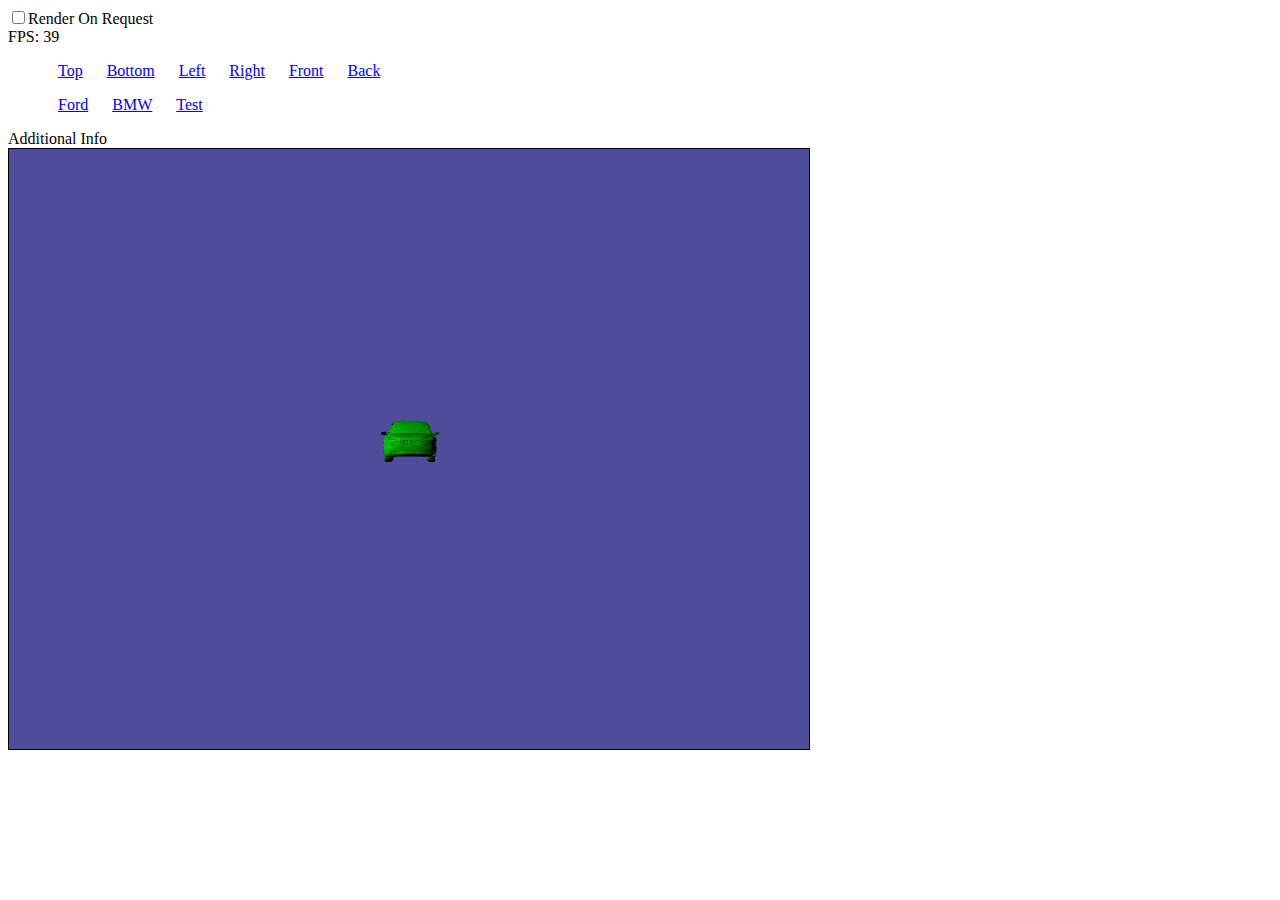
==== trunk/index.html @ 35ed14cd "added render on request" ====
﻿<html>
	<head>
		<title></title>
		<script type="text/javascript" src="loader.js"></script>
		<link rel="stylesheet" type="text/css" href="style.css"/>
		<script type="text/javascript">
			var model = "modele/bmw.js";
		</script>
	</head>
	<body>
		<input type="checkbox" onclick="OnRenderModeChange(null)">Render On Request</input>
		<br>
		<span>FPS: </span><span id="fps">?</span>
		

		<div id="view">
			<ul >
				<li><a href="#top">Top</a></li>
				<li><a href="#bottom">Bottom</a></li>
				<li><a href="#left">Left</a></li>
				<li><a href="#right">Right</a></li>
				<li><a href="#front">Front</a></li>
				<li><a href="#back">Back</a></li>
			</ul>
		</div>
		<div id="model">
			<ul >
				<li><a href="#" onclick="ChangeScene('modele/ford.js')">Ford</a></li>
				<li><a href="#" onclick="ChangeScene('modele/bmw.js')">BMW</a></li>
				<li><a href="#" onclick="ChangeScene('modele/test.js')">Test</a></li>
			</ul>
		</div>
		<div id="info">
			Additional Info
		</div>
		<canvas id="canvas" width="800" height="600" style="border: solid black 1px"></canvas>
		
		<script type="text/javascript">
			var scripts = new Array();
			scripts.push("lib/scenejs.js");
			scripts.push("lib/jquery-1.7.2.min.js");
			scripts.push("simple_viewer.js");
			scripts.push("events.js");
			scripts.push("links.js");
			scripts.push("scene.js");
					
			
			//Plik sceny
			//scripts.push("modele/ford.js");
			//scripts.push("modele/troll.js");
			scripts.push(model);
			
			LoadManyScripts(scripts);
		</script>
	</body>
</html>
---- trunk/style.css ----
ul li
{
	display: inline;
	margin: 10px;
}
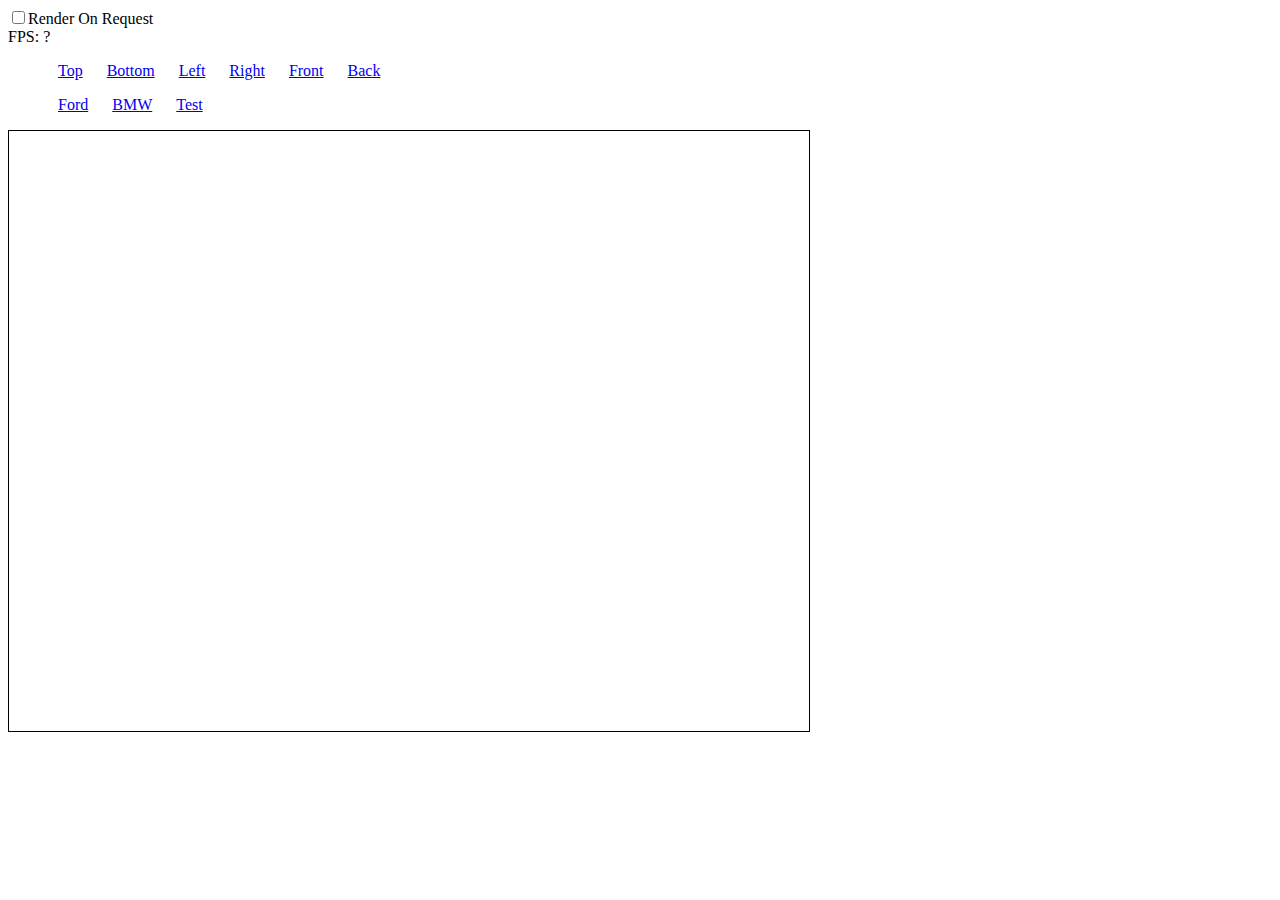
==== commit 996ef6eb: "added ray picking and label with information about object" ====
--- a/trunk/index.html
+++ b/trunk/index.html
@@ -30,7 +30,7 @@
 				<li><a href="#" onclick="ChangeScene('modele/test.js')">Test</a></li>
 			</ul>
 		</div>
-		<div id="info">
+		<div id="labelInfo">
 			Additional Info
 		</div>
 		<canvas id="canvas" width="800" height="600" style="border: solid black 1px"></canvas>
@@ -42,6 +42,7 @@
 			scripts.push("simple_viewer.js");
 			scripts.push("events.js");
 			scripts.push("links.js");
+			scripts.push("picking.js");
 			scripts.push("scene.js");
 					
 			
--- a/trunk/style.css
+++ b/trunk/style.css
@@ -2,4 +2,25 @@
 {
 	display: inline;
 	margin: 10px;
+}
+
+#labelInfo 
+{
+	position: absolute;
+	width: 200px;
+	clear: both;
+	padding: 8px;
+	overflow: hidden;
+	background: #000000;
+	color: white;
+	z-index: 2;
+	margin: 0 auto;
+	border: 1px solid;
+	text-align: left;
+	visibility: hidden;
+	opacity: .75;
+	border-bottom-left-radius: 5px 5px;
+	border-bottom-right-radius: 5px 5px;
+	border-top-left-radius: 5px 5px;
+	border-top-right-radius: 5px 5px;
 }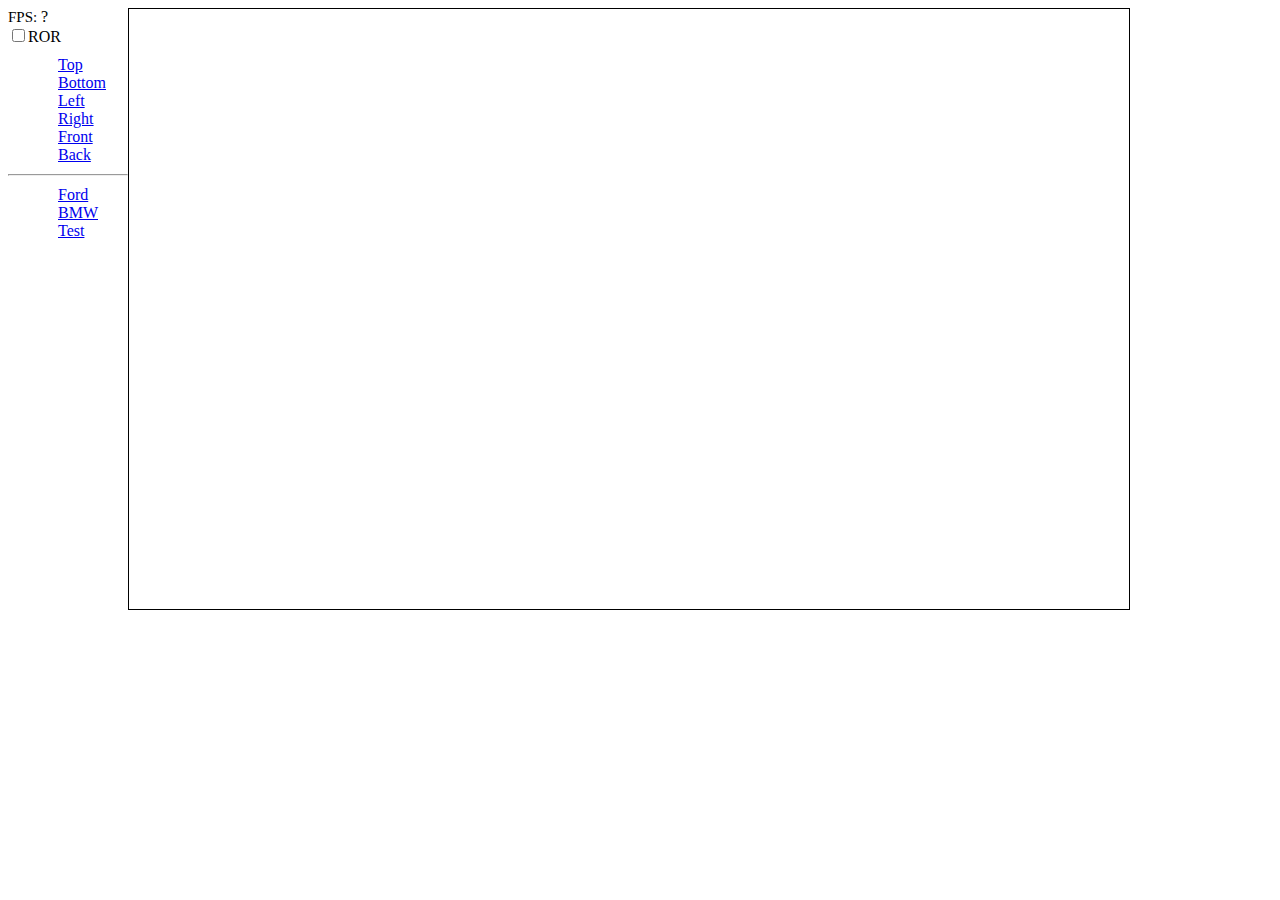
==== commit b3895f4e: "page style updated" ====
--- a/trunk/index.html
+++ b/trunk/index.html
@@ -8,32 +8,34 @@
 		</script>
 	</head>
 	<body>
-		<input type="checkbox" onclick="OnRenderModeChange(null)">Render On Request</input>
-		<br>
-		<span>FPS: </span><span id="fps">?</span>
+		<div id="leftColumn">
+			<div id="fps">?</div>
+			<input type="checkbox" onclick="OnRenderModeChange(null)">ROR</input>
+			
+			<div id="view">
+				<ul >
+					<li><a href="#top">Top</a></li>
+					<li><a href="#bottom">Bottom</a></li>
+					<li><a href="#left">Left</a></li>
+					<li><a href="#right">Right</a></li>
+					<li><a href="#front">Front</a></li>
+					<li><a href="#back">Back</a></li>
+				</ul>
+			</div>
+			<hr>
+			<div id="model">
+				<ul >
+					<li><a href="#" onclick="ChangeScene('modele/ford.js')">Ford</a></li>
+					<li><a href="#" onclick="ChangeScene('modele/bmw.js')">BMW</a></li>
+					<li><a href="#" onclick="ChangeScene('modele/test.js')">Test</a></li>
+				</ul>
+			</div>
+		</div>
 		
-
-		<div id="view">
-			<ul >
-				<li><a href="#top">Top</a></li>
-				<li><a href="#bottom">Bottom</a></li>
-				<li><a href="#left">Left</a></li>
-				<li><a href="#right">Right</a></li>
-				<li><a href="#front">Front</a></li>
-				<li><a href="#back">Back</a></li>
-			</ul>
-		</div>
-		<div id="model">
-			<ul >
-				<li><a href="#" onclick="ChangeScene('modele/ford.js')">Ford</a></li>
-				<li><a href="#" onclick="ChangeScene('modele/bmw.js')">BMW</a></li>
-				<li><a href="#" onclick="ChangeScene('modele/test.js')">Test</a></li>
-			</ul>
-		</div>
 		<div id="labelInfo">
 			Additional Info
 		</div>
-		<canvas id="canvas" width="800" height="600" style="border: solid black 1px"></canvas>
+		<canvas id="canvas" width="1000" height="600"></canvas>
 		
 		<script type="text/javascript">
 			var scripts = new Array();
--- a/trunk/style.css
+++ b/trunk/style.css
@@ -1,7 +1,39 @@
 ul li
 {
-	display: inline;
+	display: block;
+	
+}
+
+ul
+{
 	margin: 10px;
+}
+
+#leftColumn
+{
+	width: 120px;
+	float: left;
+}
+
+#fps:before
+{
+	content: "FPS: ";
+	font-size: 15px;
+}
+
+#view
+{
+
+}
+
+#model
+{
+
+}
+
+#canvas
+{
+	border: solid black 1px;
 }
 
 #labelInfo 
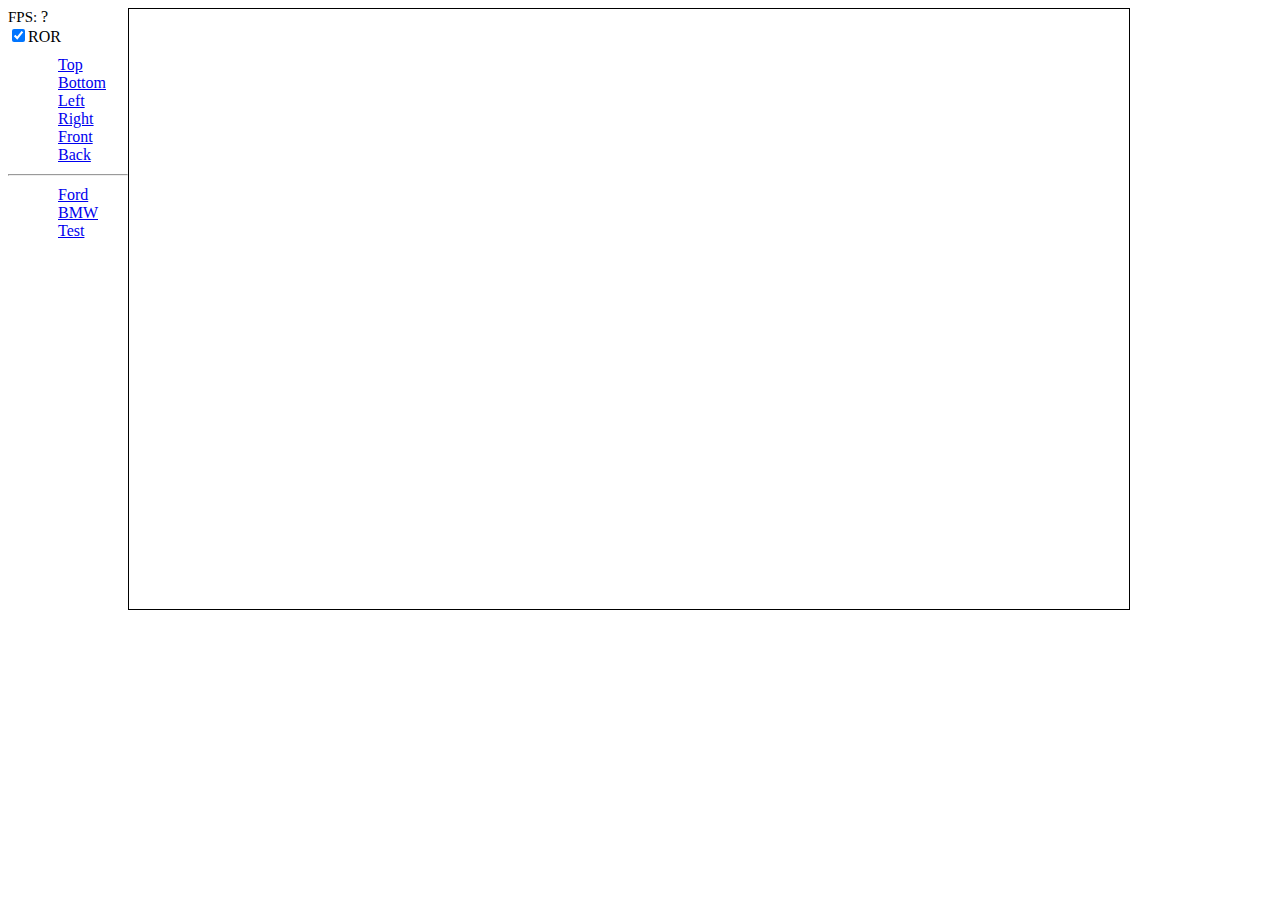
==== commit 6e979671: "changing address on mouseWheel modified layout" ====
--- a/trunk/index.html
+++ b/trunk/index.html
@@ -10,7 +10,7 @@
 	<body>
 		<div id="leftColumn">
 			<div id="fps">?</div>
-			<input type="checkbox" onclick="OnRenderModeChange(null)">ROR</input>
+			<input type="checkbox" onclick="OnRenderModeChange(null)" checked="true">ROR</input>
 			
 			<div id="view">
 				<ul >
@@ -36,7 +36,7 @@
 			Additional Info
 		</div>
 		<canvas id="canvas" width="1000" height="600"></canvas>
-		
+		<div id="testConsole" style="float: right"></div>
 		<script type="text/javascript">
 			var scripts = new Array();
 			scripts.push("lib/scenejs.js");
@@ -46,11 +46,7 @@
 			scripts.push("links.js");
 			scripts.push("picking.js");
 			scripts.push("scene.js");
-					
-			
-			//Plik sceny
-			//scripts.push("modele/ford.js");
-			//scripts.push("modele/troll.js");
+
 			scripts.push(model);
 			
 			LoadManyScripts(scripts);
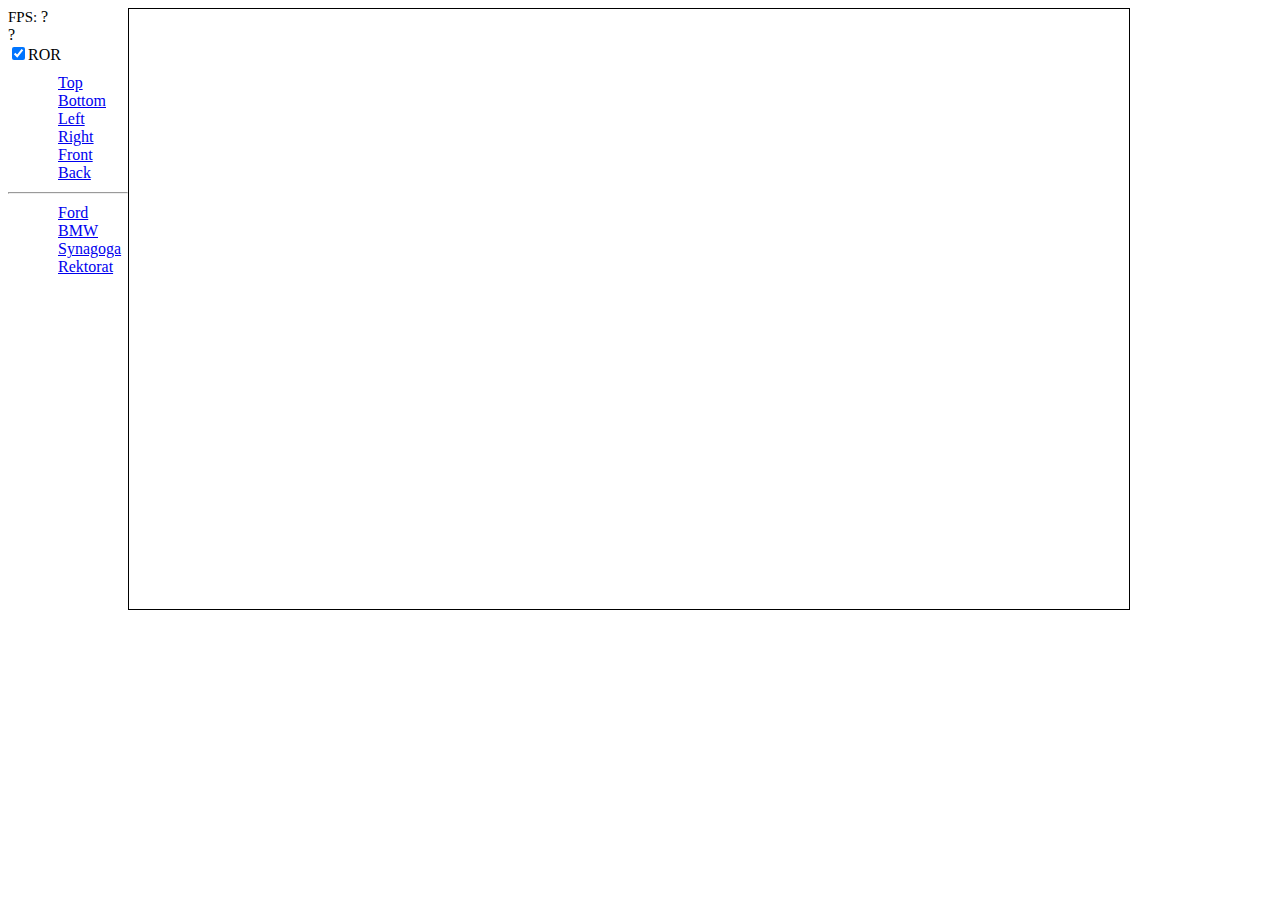
==== commit 15d77c68: "Added global variables Added new model" ====
--- a/trunk/index.html
+++ b/trunk/index.html
@@ -10,6 +10,7 @@
 	<body>
 		<div id="leftColumn">
 			<div id="fps">?</div>
+			<div id="time">?</div>
 			<input type="checkbox" onclick="OnRenderModeChange(null)" checked="true">ROR</input>
 			
 			<div id="view">
@@ -27,7 +28,8 @@
 				<ul >
 					<li><a href="#" onclick="ChangeScene('modele/ford.js')">Ford</a></li>
 					<li><a href="#" onclick="ChangeScene('modele/bmw.js')">BMW</a></li>
-					<li><a href="#" onclick="ChangeScene('modele/test.js')">Test</a></li>
+					<li><a href="#" onclick="ChangeScene('modele/synagoga.js')">Synagoga</a></li>
+					<li><a href="#" onclick="ChangeScene('modele/rektorat.js')">Rektorat</a></li>
 				</ul>
 			</div>
 		</div>
@@ -41,6 +43,7 @@
 			var scripts = new Array();
 			scripts.push("lib/scenejs.js");
 			scripts.push("lib/jquery-1.7.2.min.js");
+			scripts.push("globals.js");
 			scripts.push("simple_viewer.js");
 			scripts.push("events.js");
 			scripts.push("links.js");
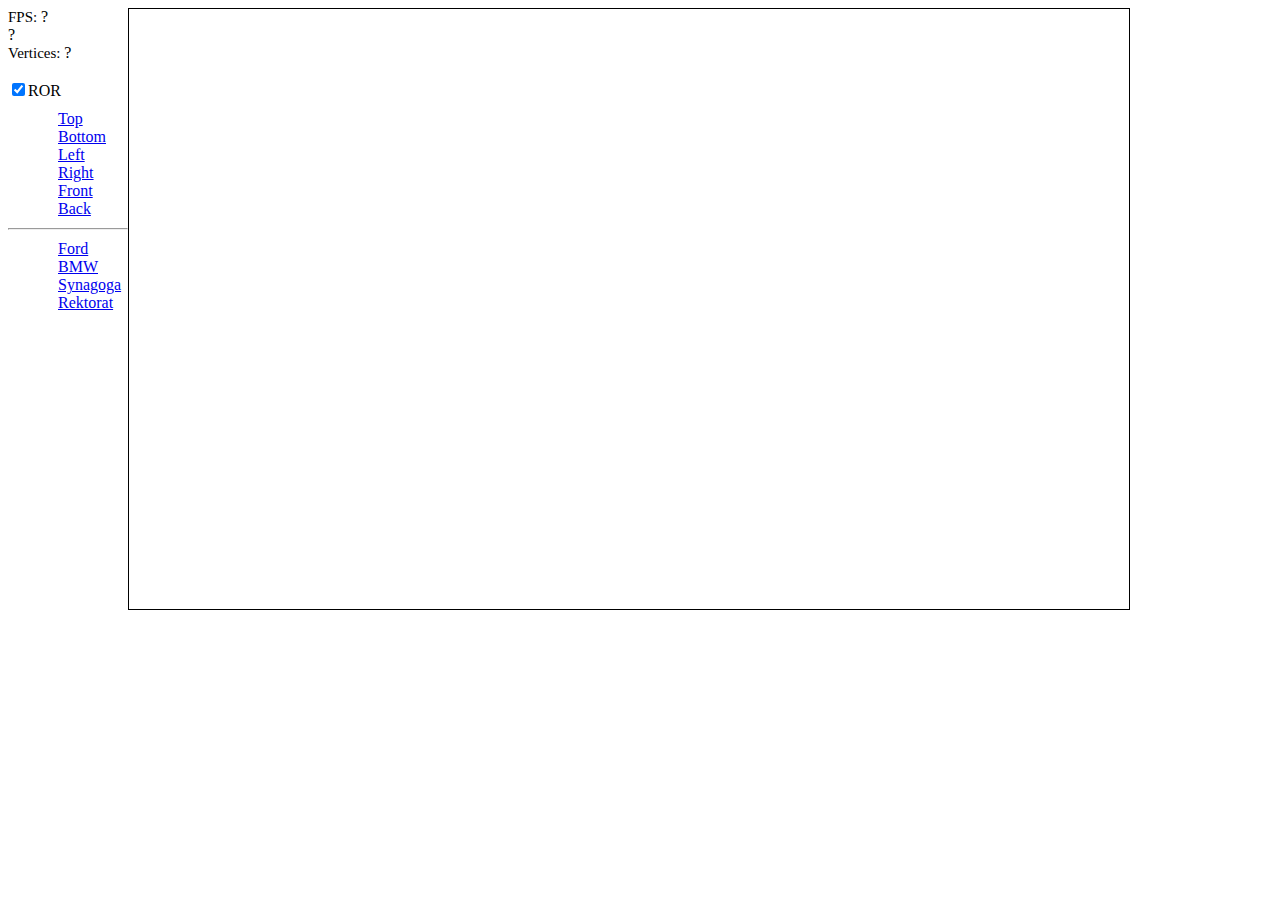
==== commit db9c500f: "Statistics added" ====
--- a/trunk/index.html
+++ b/trunk/index.html
@@ -11,6 +11,8 @@
 		<div id="leftColumn">
 			<div id="fps">?</div>
 			<div id="time">?</div>
+			<div id="verts">?</div>
+			<div id="triangles">?</div>
 			<input type="checkbox" onclick="OnRenderModeChange(null)" checked="true">ROR</input>
 			
 			<div id="view">
@@ -49,6 +51,7 @@
 			scripts.push("links.js");
 			scripts.push("picking.js");
 			scripts.push("scene.js");
+			scripts.push("statistics.js");
 
 			scripts.push(model);
 			
--- a/trunk/style.css
+++ b/trunk/style.css
@@ -18,6 +18,23 @@
 #fps:before
 {
 	content: "FPS: ";
+	font-size: 15px;
+}
+
+#verts:before
+{
+	content: "Vertices: ";
+	font-size: 15px;
+}
+
+#triangles
+{
+	visibility: hidden;
+}
+
+#triangles:before
+{
+	content: "Triangles: ";
 	font-size: 15px;
 }
 
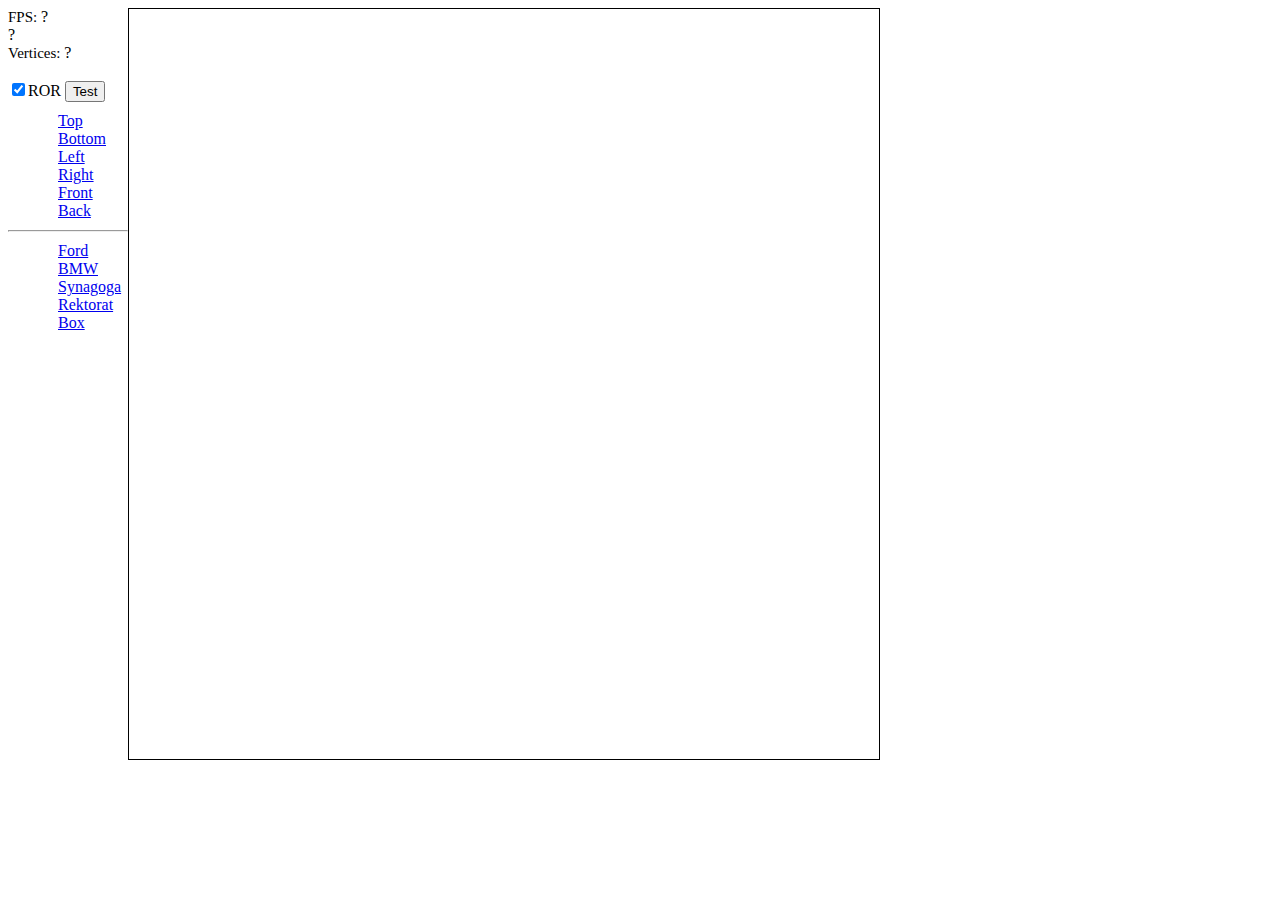
==== commit 6c722ec4: "new model with textures added test performance" ====
--- a/trunk/index.html
+++ b/trunk/index.html
@@ -4,7 +4,7 @@
 		<script type="text/javascript" src="loader.js"></script>
 		<link rel="stylesheet" type="text/css" href="style.css"/>
 		<script type="text/javascript">
-			var model = "modele/bmw.js";
+			var model = "modele/rektorat/IIRVE_many.js";
 		</script>
 	</head>
 	<body>
@@ -14,6 +14,7 @@
 			<div id="verts">?</div>
 			<div id="triangles">?</div>
 			<input type="checkbox" onclick="OnRenderModeChange(null)" checked="true">ROR</input>
+			<button onclick="TestPerformance(10)">Test</button>
 			
 			<div id="view">
 				<ul >
@@ -31,7 +32,8 @@
 					<li><a href="#" onclick="ChangeScene('modele/ford.js')">Ford</a></li>
 					<li><a href="#" onclick="ChangeScene('modele/bmw.js')">BMW</a></li>
 					<li><a href="#" onclick="ChangeScene('modele/synagoga.js')">Synagoga</a></li>
-					<li><a href="#" onclick="ChangeScene('modele/rektorat.js')">Rektorat</a></li>
+					<li><a href="#" onclick="ChangeScene('modele/rektorat/IIRVE_many.js')">Rektorat</a></li>
+					<li><a href="#" onclick="ChangeScene('modele/textured_box.js')">Box</a></li>
 				</ul>
 			</div>
 		</div>
@@ -39,19 +41,19 @@
 		<div id="labelInfo">
 			Additional Info
 		</div>
-		<canvas id="canvas" width="1000" height="600"></canvas>
+		<canvas id="canvas" width="750" height="750"></canvas>
 		<div id="testConsole" style="float: right"></div>
 		<script type="text/javascript">
 			var scripts = new Array();
 			scripts.push("lib/scenejs.js");
 			scripts.push("lib/jquery-1.7.2.min.js");
-			scripts.push("globals.js");
 			scripts.push("simple_viewer.js");
 			scripts.push("events.js");
 			scripts.push("links.js");
 			scripts.push("picking.js");
 			scripts.push("scene.js");
 			scripts.push("statistics.js");
+			scripts.push("globals.js");
 
 			scripts.push(model);
 			
